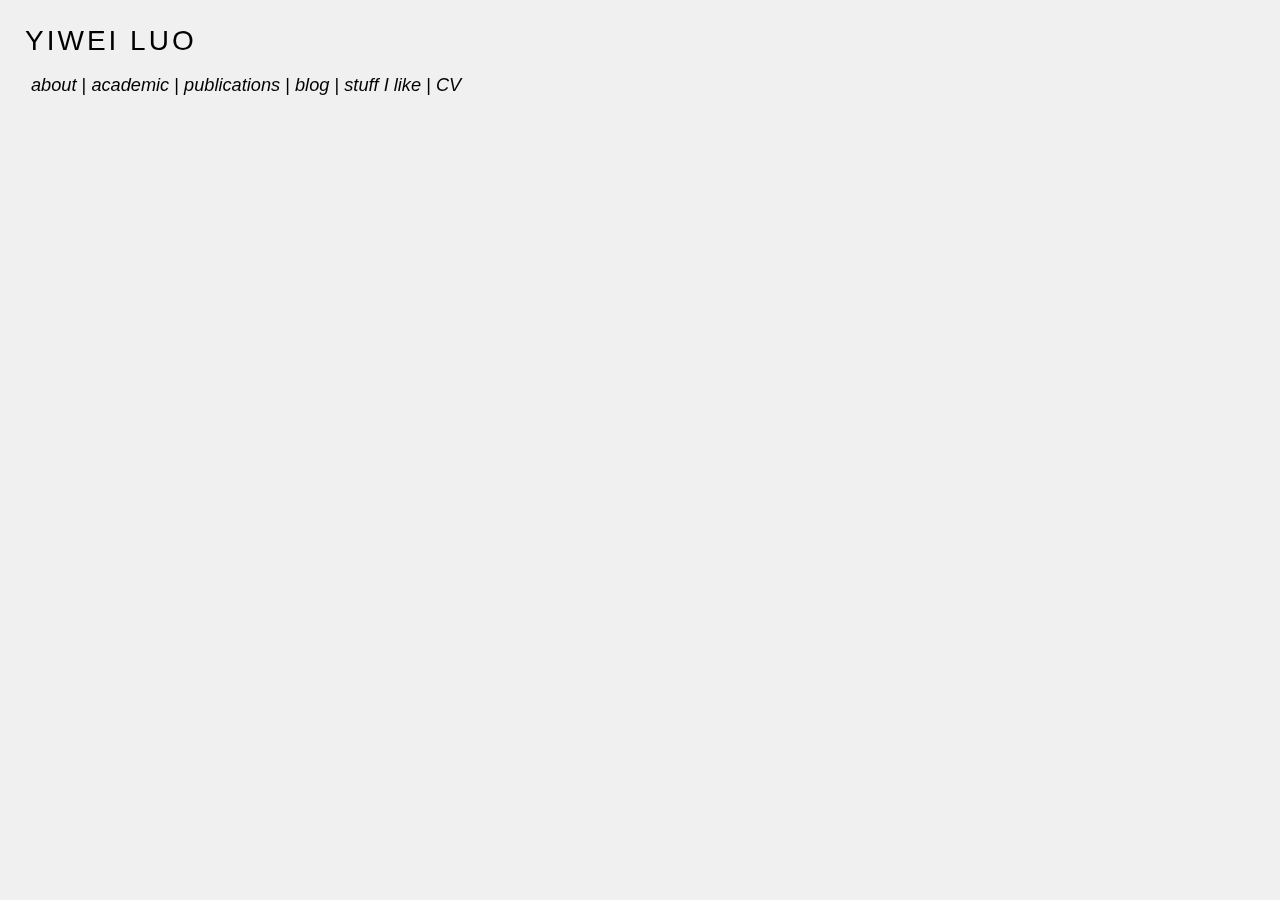
==== index.html @ f7d573f5 "add files under 100m" ====
<!DOCTYPE html PUBLIC "-//W3C//DTD XHTML 1.0 Transitional//EN" "http://www.w3.org/TR/xhtml1/DTD/xhtml1-transitional.dtd">
<html xmlns="http://www.w3.org/1999/xhtml">


<head>

<meta http-equiv="Content-Type" content="text/html; charset=UTF-8" />
<title>• Y I W E I • L U O •</title>
<meta name="keywords" content="tbd" />
<meta property="og:description" content="plops of the everyday"/>

<script src=src.js></script>
<script>try{Typekit.load({ async: true });}catch(e){}</script>

<style>
.fullscreen-bg {
  position: fixed;
  top: 0;
  right: 0;
  bottom: 0;
  left: 0;
  overflow: hidden;
  z-index: -100;
}

.fullscreen-bg__video {
  position: absolute;
  top: 0;
  left: 0;
  width: 100%;
  height: 100%;
}

@media (min-aspect-ratio: 16/9) {
  .fullscreen-bg__video {
    height: 300%;
    top: -100%;
  }
}

@media (max-aspect-ratio: 16/9) {
  .fullscreen-bg__video {
    width: 300%;
    left: -100%;
  }
}


ul#menu li {
  display:inline;
}
</style>

<link rel="stylesheet" href="titles.css">

</head>


<body>

<!--video from Maui > Big Island flight-->
<div class="fullscreen-bg">
        <video loop muted autoplay poster="cloud_vid.gif" class="fullscreen-bg__video" title="clouds and the Pacific near Hawai'i">
            <source src="cloud_vid.webm" type="video/webm">
            <source src="cloud_vid.gif" type="video/mp4">
        </video>
</div>

<div id="outer">
  <div id="container" style="padding-bottom:80px;color:white">
      <a href="index.html" style="color:black">
        <span style="letter-spacing:3px;font-size:200%;color:black">YIWEI LUO</span>
      </a>
      <ul id="menu" style="font-size:130%;color:black;padding-left:6px">
        <li><a href="about.html" style="color:black"><i>about</i></a></li>
        <li>|<li>
        <li><a href="academic.html" style="color:black"><i>academic</i></a></li>
        <li>|</li>
        <li><a href="publications.html" style="color:black"><i>publications</i></a></li>
        <li>|</li>
        <li><a href="blog.html" style="color:black"><i>blog</i></a></li>
        <li>|</li>
        <li><a href="likes.html" style="color:black"><i>stuff I like</i></a></li>
        <li>|</li>
        <li><a href="CV.pdf" style="color:black"><i>CV</i></a></li>
      </ul>
    </div>
</div>

  <div id="projects" class="week_container" style="display:none;color:none">
      <table style="width:50%">
        <tr>
          <th><button onclick="disp('lists')" class="week_menu">ongoing lists</button></th>
          <th><button onclick="disp('collages')" class="week_menu">collages</button></th>
        </tr>
      </table>
  </div>

  <div id="lists" class="week_container" style="display:none">
      <table style="width:50%">
        <tr>
          <th><button onclick="disp('blue')" class="week_menu">mentions of blue</button></th>
          <th><button onclick="disp('books_in_transit')" class="week_menu">books in transit</button></th>
        </tr>
      </table>
  </div>

</body>
</html>
---- titles.css ----
/* Applies to the entire body of the HTML document (except where overridden by more specific
selectors). */
body {
  margin: 25px;
  background-color: rgb(240,240,240);
  font-family: arial, sans-serif;
  font-size: 14px;
}

table th {
  border-right: none;
  color: black
}

table th:last-of-type {
  border: none;
}


div.column {
  float: left;
  width: 50%;
}

div.content_column {
  border-color: red;
  border-width: 5px;
  padding-right: 10px;
  color: black;
  float: right;
  width: 90%;
  margin-top: 155px;
  margin-right: 20px;
  border-spacing: 20px 40px;
}

div.digest_column {
  border-color: transparent;
  border-width: 5px;
  padding-right: 10px;
  color: black;
  float: right;
  width: 90%;
  margin-top: 155px;
  margin-right: 20px;
  border-spacing: 20px 40px;
}


div.content_column_food {
  font-family: Verdana, sans-serif;
  letter-spacing: 1.6px;
  border-color: white;
  border-style: solid;
  border-width: 5px;
  padding-right: 30px;
  background-color: #ccffcc;
  float: right;
  width: 70%;
  margin-top: 185px;
  margin-right: 100px;
  border-spacing: 20px 40px;
  padding-top: 13px;
}

figcaption {
  background-color: red;
  color: white;
  font-style: italic;
  padding: 4px;
  text-align: right;
  margin-right: 5px;
}

div.media_heading {
  color: red;
  font-style: bold;
  padding: 4px;
  text-align: center;
  margin-right: 5px;
  text-transform: uppercase;
  font-size: 2em;
}

div.egg_heading {
  color: black;
  font-style: bold;
  padding: 3px;
  text-align: center;
  margin-right: 5px;
  font-size: 1.5em;
}

div.threads_heading {
  color: black;
  font-style: bold;
  padding: 3px;
  text-align: center;
  margin-right: 5px;
  font-size: 1.5em;
}

div.reflections_heading {
  color: black;
  font-style: bold;
  padding: 3px;
  text-align: center;
  margin-right: 5px;
  font-size: 1.5em;
}

div.snippets_heading {
  color: black;
  font-style: bold;
  padding: 3px;
  text-align: center;
  margin-right: 5px;
  font-size: 1.5em;
}

div.recs_heading {
  color: white;
  font-style: bold;
  padding: 3px;
  text-align: center;
  margin-right: 5px;
  font-size: 1.5em;
  vertical-align: center;
}

div.food_comment {
  padding-bottom: 10px;
  padding-left: 30px;
}

/* The flip box container - set the width and height to whatever you want. We have added the border property to demonstrate that the flip itself goes out of the box on hover (remove perspective if you don't want the 3D effect */
div.flip-box {
  background-color: transparent;
  width: 300px;
  height: 200px;
  border: 1px solid #f1f1f1;
  perspective: 1000px; /* Remove this if you don't want the 3D effect */
}

/* This container is needed to position the front and back side */
div.flip-box-inner {
  position: relative;
  width: 100%;
  height: 100%;
  text-align: left;
  transition: transform 0.8s;
  transform-style: preserve-3d;
}

/* Do an horizontal flip when you move the mouse over the flip box container */
div.flip-box:hover .flip-box-inner {
  transform: rotateX(180deg);
}

/* Position the front and back side */
div.flip-box-front, .flip-box-back {
  position: absolute;
  width: 100%;
  height: 100%;
  -webkit-backface-visibility: hidden; /* Safari */
  backface-visibility: hidden;
}

/* Style the front side */
div.flip-box-front {
  background-color: #bbb;
  color: black;
}

/* Style the back side */
div.flip-box-back {
  background-color: dodgerblue;
  color: white;
  transform: rotateX(180deg);
}

div.left_container {
  position: fixed;
  width: 40%;
  font-size: 0.9em;
}

div.right_container {
  float:right;
  width: 60%;
}

figure {
  border: 2.5px #cccccc solid;
  padding: 4px;
  margin: auto;
  font-size: 0.875em;
}

/* Clear floats after the columns */
div.row:after {
  content: "";
  display: table;
  clear: both;
}

ul.content_menu {
  list-style-type: none;
  padding-left: 3px;
}

ul.food_list {
  list-style-type: none;
  padding-left: 13px;
  font-family: Verdana, sans-serif;
  letter-spacing: 1.6px;
}

ul.food_list li::before {
  content: "\2022   ";  /* Add content: \2022 is the CSS Code/unicode for a bullet */
  color: red; /* Change the color */
  font-weight: bold; /* If you want it to be bold */
  display: inline-block; /* Needed to add space between the bullet and the text */
  width: 1em; /* Also needed for space (tweak if needed) */
  margin-left: -1px; /* Also needed for space (tweak if needed) */
  padding-left: 2px;
}

tab {
        tab-size: 2;
    }

li.content_menu:before {
  content: '\2750'; margin-left: -10px; margin-right: 5px;
}

li.egg_menu:before {
  content: '\01F95A'; margin-left: -10px; margin-right: 5px;
}

li.snippets_menu:before {
  content: '\02702'; margin-left: -10px; margin-right: 5px;
}

ul.sub_content_menu {
  list-style-type: none;
  margin-left: 2px;
  padding-left: 13px;
  font-size: 80%;
}

button.main_menu {
  background-color: none; /* Green */
  border: none;
  color: white;
  padding: 1px 1px;
  margin-right: 10px;
  text-align: center;
  text-decoration: none;
  display: inline-block;
  font-size: 19px;
  border-bottom: 0px solid transparent;
}

button.digest_menu {
  background-color: none; /* Green */
  border: none;
  color: red;
  padding: 1px 1px;
  margin-right: 10px;
  text-align: center;
  text-decoration: none;
  display: inline-block;
  font-size: 19px;
  border-bottom: 1px solid transparent;
}

button.digest_menu:focus {
    outline: none;
}

button.digest_menu:hover {
  border-bottom:solid 0.5px black;
}

button.digest_menu:active {
  border-bottom:solid 0.5px black;
}

button.month_menu {
  background-color: black; /* Green */
  border: none;
  color: white;
  padding: 6px 7px;
  text-align: center;
  text-decoration: none;
  display: inline-block;
  font-size: 0.9em;
  border-bottom: 1px solid transparent;
}

button.month_menu:focus {
    outline: none;
}

button.month_menu:hover {
  font-style: italic;
}

button.month_menu:active {
  font-style: italic;
}

button.week_menu {
  background-color: none; /* Green */
  border: none;
  color: black;
  padding: 1px 1px;
  text-align: center;
  text-decoration: none;
  display: inline-block;
  font-size: 0.85em;
  border-bottom: 1px solid transparent;
}

button.week_menu:focus {
    outline: none;
}

button.week_menu:hover {
  color: red;
}

button.week_menu:active {
  color: red;
}

button.day_menu {
  background-color: white; /* Green */
  border: none;
  color: red;
  padding: 4px 4px;
  text-align: center;
  text-decoration: none;
  display: inline-block;
  font-size: 0.65em;
  border-bottom: 1px solid transparent;
}

button.day_menu:focus {
    outline: none;
}

button.day_menu:hover {
  background-color: red;
  color: white;
}

button.day_menu:active {
  background-color: red;
  color: white;
}

/* Applies to all <h1>...</h1> elements. */
h1 {
  font-size: 35px;
  font-weight: normal;
  margin-top: 5px;
}

div.month{
  display: none;
}

div.month_container{
  margin-left: 50px;
}

div.week_container{
  margin-left:100px;
}

div.day_container{
  margin-left:565px;
  width: 100%;
  height: 100%;

  overflow-y: visible;
  white-space:nowrap;
  overflow-y: auto;
}

div.monday_container{
  margin-left:57px;
}

div.tuesday_container{
  margin-left:93px;
}

div.content_container{
  margin-left:5px;
  margin-right:5px;
  padding: 15px 25px;
  background-color: white;
  font-size: 90%;
  list-style-type: square;
}

div.egg_container{
  width: 40%;
  margin-left:5px;
  margin-right:5px;
  padding: 15px 25px;
  background-color: burlywood;
  font-size: 90%;
  list-style-type: square;
}

div.reflections_container{
  margin-left:5px;
  margin-right:5px;
  padding: 15px 25px;
  background-color: silver;
  font-size: 90%;
  list-style-type: square;
}

div.threads_container{
  margin-left:5px;
  margin-right:5px;
  padding: 15px 25px;
  background-color: white;
  font-size: 90%;
  list-style-type: square;
}

div.snippets_container{
  margin-left:5px;
  margin-right:5px;
  padding: 15px 25px;
  background-color: ivory;
  font-size: 90%;
  list-style-type: square;
}

div.recs_container{
  margin-left:0px;
  margin-right:0px;
  padding: 0px 0px;
  background-color: transparent;
  font-color: white;
  font-size: 100%;
  list-style-type: square;
}

div.cookbook_column {
  width: 24%;
  padding: 0.5px 0.5px;
  margin-left: 0.5px;
  margin-right: 0.5px;
  background-color: white;
  text-align: left;
  float: left;
}

.border-right {
    border-right: 1.5px solid black;
}
.borders {
    border-left: 1px solid #ddd;
    border-right: 1px solid #ddd;
    margin: -1px;
}
.border-left {
    border-left: 1px solid #ddd;
}

div.cookbook_container {
  /* margin-left:0px;
  margin-right:0px;
  padding: 0px 0px; */
  background-color: white;
  border: 1.5px solid black;
  display: table;
}

div.cookbook_container:after {
  content: "";
  display: table;
  clear: both;
}

a:link {
  text-decoration: none;
}

a.daily_digest {
  color: red;
}

a.daily_digest:visited{
  color: red;
}

a.content_menu {
  color: black;
}

a.content_menu:visited {
  color: black;
}

li {
  margin-top: 10px;
}

li.rec {
  color: white;
}

a.rec {
  color: white;
}

a.content_menu:hover {
  text-decoration: underline;

}

/* a.home:hover {
  color: black;
  background-color: black;
  text-decoration: none;
} */

#carousel {
    width: 100%;
    height: 100%;
    margin-left: -20px;
    padding: 15px 25px;

    overflow: visible;
    white-space:nowrap;
    overflow: auto;
}

#carousel .slide {
    display: inline-block;
    max-width: 100%;
    max-height: 100%;
    padding: 10px;
}

img {
    max-width: 100%;
    max-height: 100%;
}

figure img {
  display: block;
  width: 100%;
}

.portrait {
    height: 80px;
    width: 30px;
}

.landscape {
    height: 30px;
    width: 80px;
}

.square {
    height: 75px;
    width: 75px;
}

a:visited {
  text-decoration: none;
  color: white;
}

a:hover {
  text-decoration: underline;
}

a:active {
  text-decoration: underline;
}

/* Applies to all elements with <... class="someclass"> specified. */
.someclass { color: red; }

/* Applies to the element with <... id="someid"> specified. */
#someid { color: green; }

div.scrolling-wrapper {
  overflow-x: scroll;
  overflow-y: hidden;
  white-space: nowrap;
}

div.card {
  display: inline-block;
}
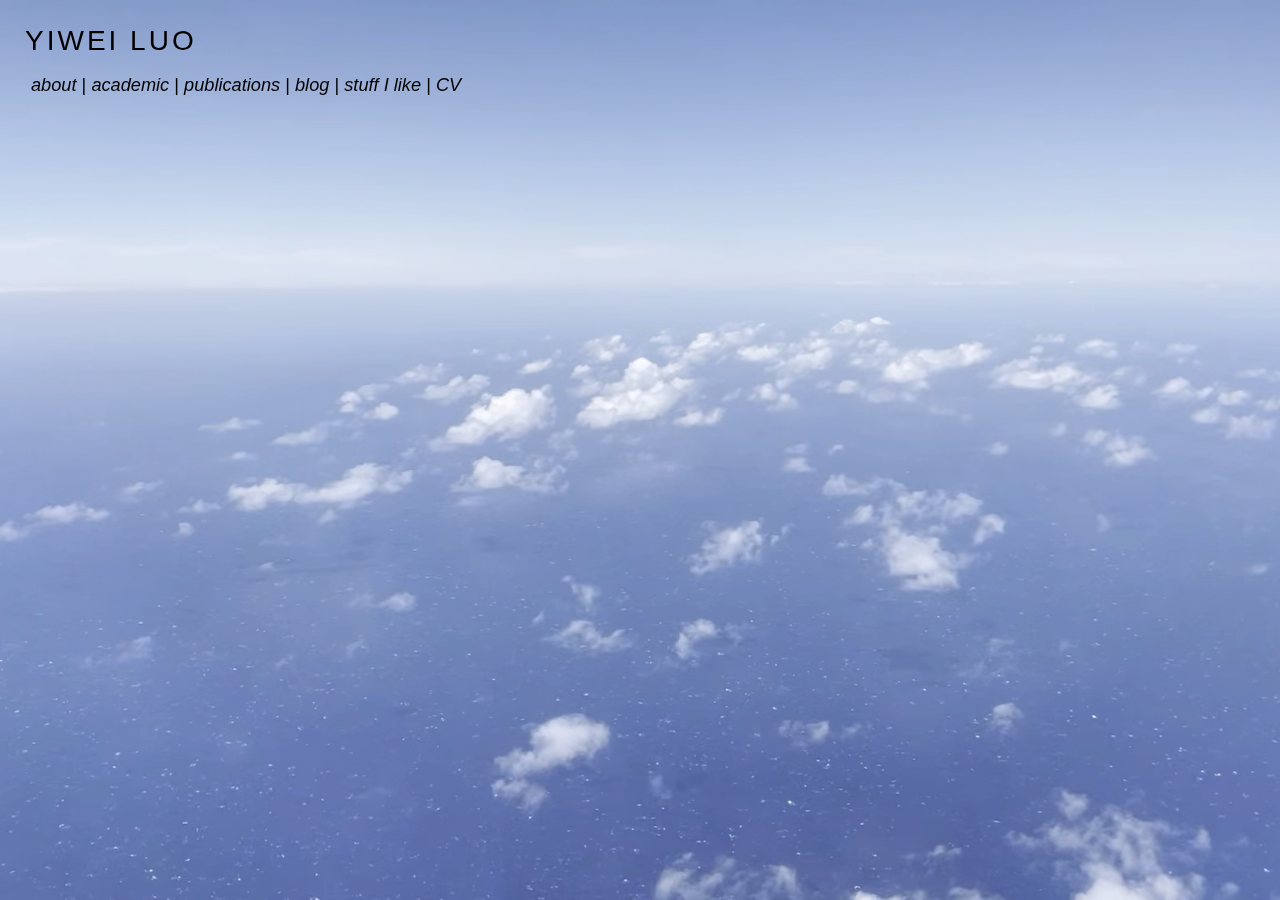
==== commit e3782bfa: "change video source" ====
--- a/index.html
+++ b/index.html
@@ -60,9 +60,9 @@
 
 <!--video from Maui > Big Island flight-->
 <div class="fullscreen-bg">
-        <video loop muted autoplay poster="cloud_vid.gif" class="fullscreen-bg__video" title="clouds and the Pacific near Hawai'i">
+        <video loop muted autoplay poster="cloud_vid.webm" class="fullscreen-bg__video" title="clouds and the Pacific near Hawai'i">
             <source src="cloud_vid.webm" type="video/webm">
-            <source src="cloud_vid.gif" type="video/mp4">
+            <!-- <source src="cloud_vid.gif" type="video/mp4"> -->
         </video>
 </div>
 
